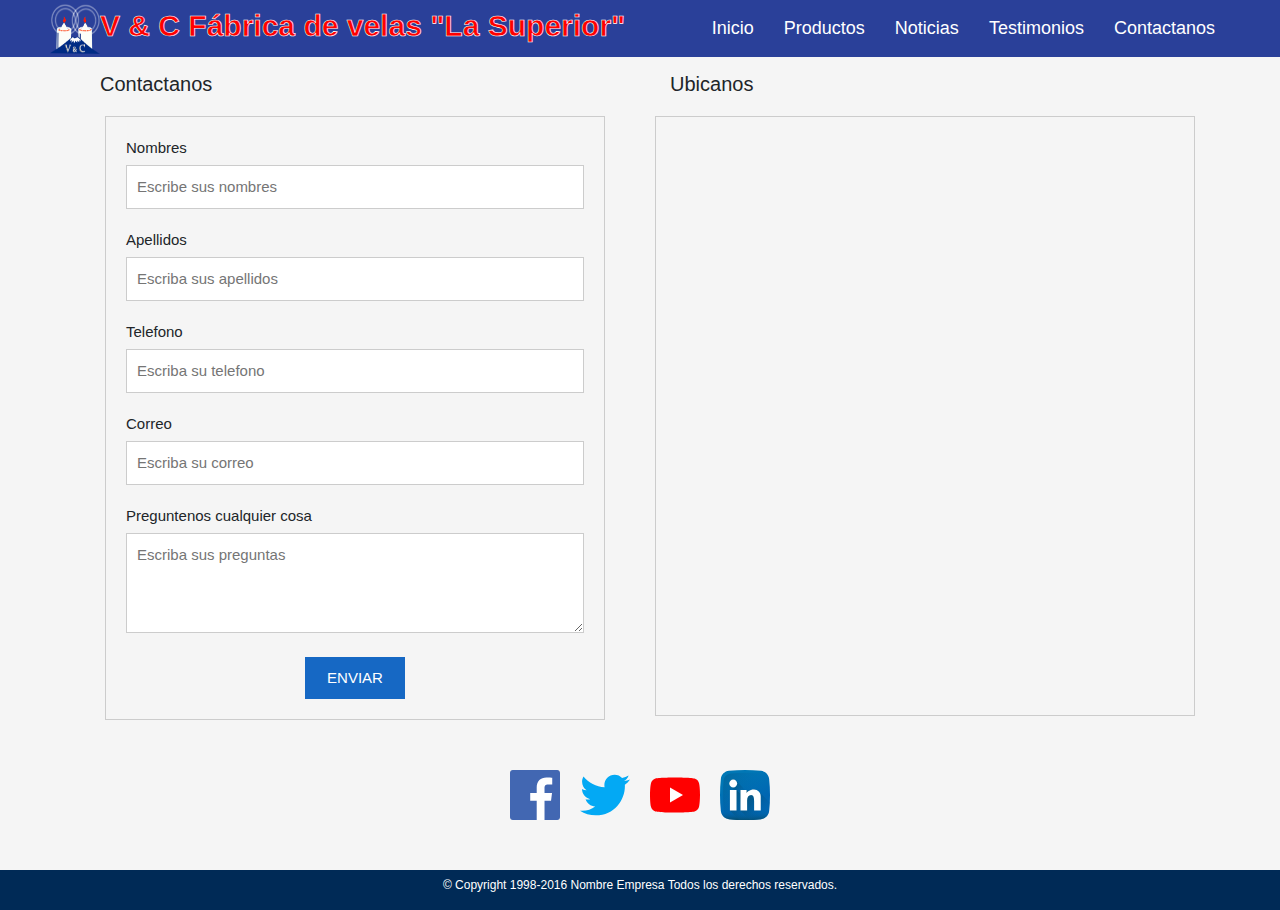
==== DESARROLLO DEL PROYECTO WEB/Fabrica_de_Velas_La_Superior/contactanos.html @ 58a60f34 "pagina web  index, productos, noticias y contactanos" ====
<!doctype html>
<html lang="es">
<head>
    <meta charset="UTF-8">
    <meta name="viewport"
          content="width=device-width, user-scalable=no, initial-scale=1.0, maximum-scale=1.0, minimum-scale=1.0">
    <meta http-equiv="X-UA-Compatible" content="ie=edge">
    <title>Contactanos</title>
    <link rel="stylesheet" href="css/normalize.css">
    <link rel="stylesheet" href="css/bootstrap.css">
    <link rel="stylesheet" href="css/style.css">
</head>
<body>

    <!--HEADER Y MENU DE LA PAGINA WEB CON RESPONSIVE EN RESOLUCIONES DE 1920px 1360px 1280px 1080px 480px y 380px-->

     <!--#region menu del inicio-->
    <header>
        <nav class="navbar navbar-expand-xl navbar-light">
            <a href="#" class="d-flex align-items-center">

                <img class="logo-img" src="img/logo/logo-final-sinmargen.png" alt="logo de la empresa">
            </a>
            <a href="#" class="d-flex justify-content-center align-items-center">
                <h1 class="nombre-empresa">V & C Fábrica de velas "La Superior"</h1>
            </a>

            <button type="button" class="navbar-toggler" data-toggle="collapse" data-target="#firstNavbar">
                <div class="icon-menu">

                </div>
            </button>
            <div class="collapse navbar-collapse" id="firstNavbar">
                <ul class="navbar-nav ml-auto">
                    <li class="nav-item"><a class="nav-link" href="#">Inicio</a></li>
                    <li class="nav-item"><a class="nav-link" href="#">Productos</a></li>
                    <li class="nav-item"><a class="nav-link" href="#">Noticias</a></li>
                    <li class="nav-item"><a class="nav-link" href="#">Testimonios</a></li>
                    <li class="nav-item"><a class="nav-link" href="#">Contactanos</a></li>
                </ul>
            </div>
        </nav>
    </header>
    <!--#endregion menu del inicio-->

    <!--AQUI TERMINA EL HEADER-->



    <!--AQUI INICIA EL CONTENIDO PRINCIPAL DE LA PAGINA-->

   <main>
    <section class="container">
        <div class="row">
            <!--#region CONTACTANOS-->
            <div class="col-lg-6">
                <h2 class="p-4">Contactanos</h2>
                <form class="formulario-contactanos">
                    <label class="label-contactanos" for="nombre">Nombres</label>
                    <input class="input-contactanos" type="text" id="nombre" placeholder="Escribe sus nombres">
                    <label class="label-contactanos" for="apellido">Apellidos</label>
                    <input class="input-contactanos" type="text" id="apellido" placeholder="Escriba sus apellidos">
                    <label class="label-contactanos" for="telefono">Telefono</label>
                    <input class="input-contactanos" type="text" id="telefono" placeholder="Escriba su telefono">
                    <label class="label-contactanos" for="email">Correo</label>
                    <input class="input-contactanos" type="email" id="email" placeholder="Escriba su correo">
                    <label class="label-contactanos" for="preguntar">Preguntenos cualquier cosa</label>
                    <textarea class="textarea-contactanos" class="" id="preguntar" placeholder="Escriba sus preguntas"></textarea>
                    <input class="input-contactanos mx-auto d-block" type="submit"  value="ENVIAR">
                </form>
            </div>
            <!--#endregion CONTACTANOS-->

            <!--#region UBICANOS-->
            <div class="col-lg-6">
                <h2 class="p-4">Ubicanos</h2>
                <iframe class="mapa-contactanos" src="https://www.google.com/maps/embed?pb=!1m14!1m12!1m3!1d956.8520264488265!2d-71.53379548740885!3d-16.40408703189563!2m3!1f0!2f0!3f0!3m2!1i1024!2i768!4f13.1!5e0!3m2!1ses!2spe!4v1586885261281!5m2!1ses!2spe" 
                 frameborder="0"  allowfullscreen="" aria-hidden="false" tabindex="0"></iframe>
            </div>
            <!--#endregion UBICANOS-->
          </div>
    </section>
   </main>

    <!--AQUI TERMINA EL CONTENIDO PRINCIPAL DE LA PAGINA-->

    <!--AQUI COMIENZA EL FOOTER DE LA PAGINA WEB-->

    <!--#region pie de pagina-->
    <footer class="footer-contactanos">
        <div class="footer-redes-sociales-contactanos d-flex justify-content-center">
            <img src="img/redesociales/facebook.svg" alt="" class="red-social">
            <img src="img/redesociales/twitter.svg" alt="" class="red-social">
            <img src="img/redesociales/youtube.svg" alt="" class="red-social">
            <img src="img/redesociales/linkedin.svg" alt="" class="red-social">
        </div>
        <div class="copyright">
            <p>© Copyright 1998-2016 Nombre Empresa Todos los derechos reservados.</p>
        </div>
    </footer>
    <!--#endregion pie de pagina-->
    
    <!--AQUI TERMINA EL FOOTER DE LA PAGINA-->

<script src="js/jquery.js"></script>
<script src="js/bootstrap.js"></script>
<script src="js/popper.js"></script>
</body>
</html>
---- DESARROLLO DEL PROYECTO WEB/Fabrica_de_Velas_La_Superior/css/style.css ----
/*CSS del Header de la pagina*/
header {
    padding-left: 5rem;
    padding-right: 5rem;
    background-color: rgba(0,27,133,0.83);
}
h1{
    font-family: sans-serif;
    font-weight: bold;
    font-size: 3rem;
}
.nombre-empresa{
    -webkit-text-stroke: 0.6px white;
    color: red;
}
.logo-img{
    width: 5rem;
    height: 5rem;
}
.navbar{
    padding: 0;
}
.nav-item{
    padding: 1rem;
}
.nav-link{
    color: white !important;
    font-size: 1.8rem;
    font-family: "Open sans", sans-serif;
    text-align: center;
}
.icon-menu{
    width: 3.5rem;
    height: 3.5rem;
    background: url("../img/menu/menu-white.svg") no-repeat no-repeat;
}
/*CSS del Header de la pagina*/

/*CSS PARA OTROS COMPONENTES*/



/*----------------------------------------*/
/* COMIENZO de estilos css del index */
/*-----------------------------------------*/

body {
    background: #F5F5F5;
}

.fondo-mision-vision-index {
    background:url(../img/inicio/Fondo.jpg);
    width: 100%;
    background-size: cover;
    color: white;
}

.fondo-mision-vision-index p {
    font-size: 1.5rem;
}

.imagen-index {
    width: 100%;
    height: auto;
    border: 1px solid black;
}

.imagen-mision, .imagen-vision {
    width: 250px;
    height: 200px;
    border: 2px solid white;
}

section article p {
    font-size: 1.5rem;
}

.imagen-testimonio-index {

    width: 250px;
    height:250px;
    border-radius: 50%;
    border: 3px solid #7e7676;
    /* box-shadow: 5px 5px 0px #bbaeae; */
}

.mas-informacion-index {
    font-size: 1.3rem;
}

.testominio-texto-index {
    font-size: 1.3rem;
}



/*----------------------------------------*/
/* FINAL de estilos css del index */
/*-----------------------------------------*/



/*----------------------------------------*/
/* COMIENZO de estilos css del PRODUCTOS */
/*-----------------------------------------*/
.foto-productos {
    width: 300px;
    height: 300px;
    margin-bottom: 30px;
    border: 1px solid #000000  
}

.mas-informacion-productos {
    font-size: 1.5rem;
}
/*----------------------------------------*/
/* FINAL de estilos css del PRODUCTOS */
/*-----------------------------------------*/


/*--------------------------*/
/* COMIENZO de estilos css contactanos */
/*--------------------------*/


.formulario-contactanos {
    margin: 20px;
    padding: 20px;
    margin-top:0px;
    border: 1px solid #cccccc;
    margin-bottom: 40px;
}

.label-contactanos {
    display: block;
    font-size: 1.5rem;
    width: 100%;
}

.input-contactanos, .textarea-contactanos {
    margin-bottom: 20px;
    font-size: 1.5rem;
    width: 100%;
    padding: 10px;
    box-sizing: border-box; /* Duda */
    border: 1px solid #cccccc;
   
}

.textarea-contactanos {
    resize: vertical;  /* para ampliar el textarea both (ambos lados), horizontal */
    max-height: 300px;
    min-height: 100px;
}

input[type="submit"] {
    margin-bottom: 0px;
    background: #1668c4;
    color: white;
    border: none;
    width: 100px;
}

input[type="submit"]:hover {
    background: #4a88f4;
    cursor: pointer;
}


.mapa-contactanos {
    border: 1px solid #cccccc;
    height: 600px;
    width:100%;
    margin-bottom: 40px;
}

.footer-contactanos {
    background: #F5F5F5;
}

/*  comienzo codigo footer contactanos*/

.footer-redes-sociales-contactanos{
    padding: 1rem;
}
.footer-redes-sociales-contactanos>img{
    margin-left: 1rem;
    margin-right: 1rem;
}
.footer-redes-sociales-contactanos>img{
    width: 5rem;
    height: 5rem;
}

.footer-redes-sociales-contactanos{
    margin-bottom: 40px;
}

/*--------------------------*/
/* FINAL de estilos css contactanos */
/*--------------------------*/

/*--------------------------*/
/* INICIO de estilo de noticias */
/*--------------------------*/

.imagen-noticias {
    width: 100%px;
    height: auto;
}

.input-noticias {
    font-size: 1.5rem;
    width: 70%;
}

.button-noticias>img {
    width: 25px;
    height: auto;
}

.publicaciones-noticias>li>a{
    font-size: 1.5rem;
}

/*--------------------------*/
/* FINAL de estilo de noticias */
/*--------------------------*/


/*CSS PARA OTROS COMPONENTES*/

/*Footer Para Resolucion de 1360 1280 e*/
footer{
    background-color: rgba(0,27,133,0.83);
}

footer>.row{
    margin: 0;
}
.footer-card{
    padding-top: 4rem;
    padding-left: 2rem;
    padding-right: 2rem;
}
.footer-card>h5{
    padding-bottom: 1.5rem;
    font-size: 2rem;
    color: white;
}
.footer-card>p{
    margin: 0.5rem;
    padding: 1rem;
    font-size: 1.5rem;
    color: white;
}
.footer-card>p>span{
    font-size: 1.5rem;
    color: white;
}

.footer-map{
    padding-top: 4rem;
}
.footer-map>iframe{
    width: 45rem;
    height: 32rem;
}

.footer-noticia{
    padding-top: 4rem;
    padding-left: 2rem;
    padding-right: 2rem;
}
.footer-noticia>.row{
    margin: 0;
}
.footer-noticia>h5{
    padding-bottom: 1rem;
    font-size: 2rem;
    color: white;
}
.footer-noticia>.row>p{
    padding: 0;
    font-size: 1.5rem;
    color: white;
}
.footer-noticia>.row>div>a{
    color: white;
    font-size: 1.5rem;
}
.footer-noticia-img{
    width: 40rem;
    height: 30rem;
}

.footer-redes-sociales{
    padding: 1rem;
}
.footer-redes-sociales>img{
    margin-left: 1rem;
    margin-right: 1rem;
}
.footer-redes-sociales>img{
    width: 5rem;
    height: 5rem;
}

.copyright{
    margin-top: 1rem;
    height: 4rem;
    background: #002A56;
    display: flex;
    justify-content: center;
    align-items: center;
}
.copyright>p{
    text-align: center;
    color: white;
    font-size: 1.2rem;
}
/*Footer Para Resolucion de 1360 1280 e*/

/*Para que la pagina sea Resposive */
@media (min-width: 1920px) {
    /*CSS del Header de la pagina*/
    header{
        padding-left: 6rem;
        padding-right: 6rem;
    }
    h1{
        font-size: 4rem;
    }
    .logo-img{
        width: 6.5rem;
        height: 6.5rem;
    }

    .nav-link{
        color: white;
        font-size: 2rem;
    }
    /*CSS del Header de la pagina*/

    /*Footer para resolucion de 1920px e*/
    .footer-card{
        padding: 5rem;
    }
    .footer-card>h5{
        padding-bottom: 1.5rem;
        font-size: 3rem;
    }
    .footer-card>p{
        margin: 0.5rem;
        font-size: 2.5rem;
    }
    .footer-card>p>span{
        font-size: 2rem;
        color: white;
    }


    .footer-map>iframe{
        width: 55rem;
        height: 40rem;
    }

    .footer-noticia{
        padding-top: 4rem;
        padding-left: 3rem;
    }
    .footer-noticia>h5{
        color: white;
    }
    .footer-noticia>.row{
        width: 55rem;
    }
    .footer-noticia>.row>p{
        font-size: 2rem;
    }
    .footer-noticia>.row>div>a{
        font-size: 2rem;
    }
    .footer-noticia-img{
        width: 55rem;
        height: 35rem;
    }

    .footer-redes-sociales>img{
        width: 6.5rem;
        height: 6.5rem;
    }

    .copyright>p{

        font-size: 1.6rem;
    }
}
@media (max-width: 480px) {
    /*CSS del Header de la pagina*/
    header{
        padding-left: 0.5rem;
        padding-right: 0.5rem;
    }

    .navbar{
        padding-top: 1rem;
        padding-bottom: 1rem;
    }
    h1{
        font-family: sans-serif;
        font-size: 2rem;
    }
    .nombre-empresa{
        -webkit-text-stroke: 0.1px white;
        color: red;
    }
    .logo-img{
        width: 4.5rem;
        height: 4.5rem;
    }
    /*CSS del Header de la pagina*/
    .footer-noticia-img{
        width: 100%;
        height: 30rem;
    }

}
@media (max-width: 380px){
    /*CSS del Header de la pagina*/
    h1{
        font-family: sans-serif;
        font-size: 1.5rem;
    }
    /*CSS del Header de la pagina*/
}
/*Para que la pagina sea Resposive */
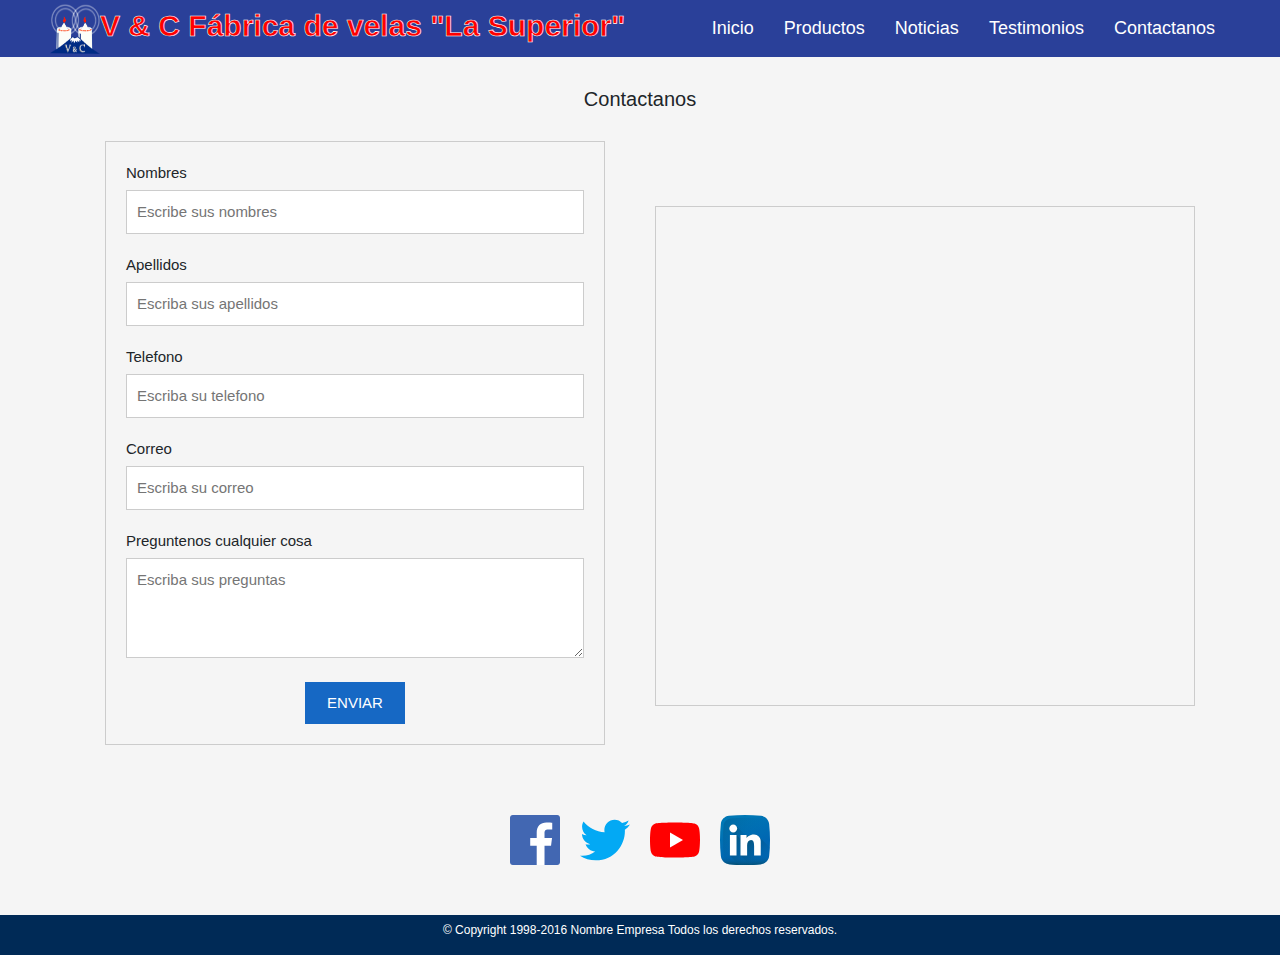
==== commit 8ea272ef: "avance casi terminado y mejorado" ====
--- a/DESARROLLO DEL PROYECTO WEB/Fabrica_de_Velas_La_Superior/contactanos.html
+++ b/DESARROLLO DEL PROYECTO WEB/Fabrica_de_Velas_La_Superior/contactanos.html
@@ -50,12 +50,16 @@
     <!--AQUI INICIA EL CONTENIDO PRINCIPAL DE LA PAGINA-->
 
    <main>
-    <section class="container">
+    <section class="container mb-5">
+        <div class="row">
+            <div class="col-lg-12 text-center">
+                <h2 class="my-5">Contactanos</h2>
+            </div>
+        </div>
         <div class="row">
             <!--#region CONTACTANOS-->
-            <div class="col-lg-6">
-                <h2 class="p-4">Contactanos</h2>
-                <form class="formulario-contactanos">
+            <div class="col-lg-6 ">
+                <form class="formulario-contactanos mb-5">
                     <label class="label-contactanos" for="nombre">Nombres</label>
                     <input class="input-contactanos" type="text" id="nombre" placeholder="Escribe sus nombres">
                     <label class="label-contactanos" for="apellido">Apellidos</label>
@@ -72,8 +76,7 @@
             <!--#endregion CONTACTANOS-->
 
             <!--#region UBICANOS-->
-            <div class="col-lg-6">
-                <h2 class="p-4">Ubicanos</h2>
+            <div class="col-lg-6 my-auto mb-5">
                 <iframe class="mapa-contactanos" src="https://www.google.com/maps/embed?pb=!1m14!1m12!1m3!1d956.8520264488265!2d-71.53379548740885!3d-16.40408703189563!2m3!1f0!2f0!3f0!3m2!1i1024!2i768!4f13.1!5e0!3m2!1ses!2spe!4v1586885261281!5m2!1ses!2spe" 
                  frameborder="0"  allowfullscreen="" aria-hidden="false" tabindex="0"></iframe>
             </div>
--- a/DESARROLLO DEL PROYECTO WEB/Fabrica_de_Velas_La_Superior/css/style.css
+++ b/DESARROLLO DEL PROYECTO WEB/Fabrica_de_Velas_La_Superior/css/style.css
@@ -49,6 +49,17 @@
     background: #F5F5F5;
 }
 
+.titulo-banner-index{
+    font-size:5rem;
+    color: skyblue;
+
+}
+
+
+.texto-banner-index {
+    font-size:3rem;
+    color: skyblue;
+}
 .fondo-mision-vision-index {
     background:url(../img/inicio/Fondo.jpg);
     width: 100%;
@@ -71,7 +82,6 @@
     height: 200px;
     border: 2px solid white;
 }
-
 section article p {
     font-size: 1.5rem;
 }
@@ -92,8 +102,6 @@
 .testominio-texto-index {
     font-size: 1.3rem;
 }
-
-
 
 /*----------------------------------------*/
 /* FINAL de estilos css del index */
@@ -119,6 +127,7 @@
 /*-----------------------------------------*/
 
 
+
 /*--------------------------*/
 /* COMIENZO de estilos css contactanos */
 /*--------------------------*/
@@ -170,9 +179,8 @@
 
 .mapa-contactanos {
     border: 1px solid #cccccc;
-    height: 600px;
+    height: 500px;
     width:100%;
-    margin-bottom: 40px;
 }
 
 .footer-contactanos {
@@ -193,6 +201,8 @@
     height: 5rem;
 }
 
+/* final codigo de cristian footer */
+
 .footer-redes-sociales-contactanos{
     margin-bottom: 40px;
 }
@@ -206,17 +216,16 @@
 /*--------------------------*/
 
 .imagen-noticias {
-    width: 100%px;
+    width: 100%;
     height: auto;
 }
 
 .input-noticias {
     font-size: 1.5rem;
-    width: 70%;
-}
-
+
+}
 .button-noticias>img {
-    width: 25px;
+    width: 22.5px;
     height: auto;
 }
 
@@ -224,9 +233,15 @@
     font-size: 1.5rem;
 }
 
+.Noticias-Leer-Mas {
+    font-size: 1.5rem;
+}
+
 /*--------------------------*/
 /* FINAL de estilo de noticias */
 /*--------------------------*/
+
+
 
 
 /*CSS PARA OTROS COMPONENTES*/
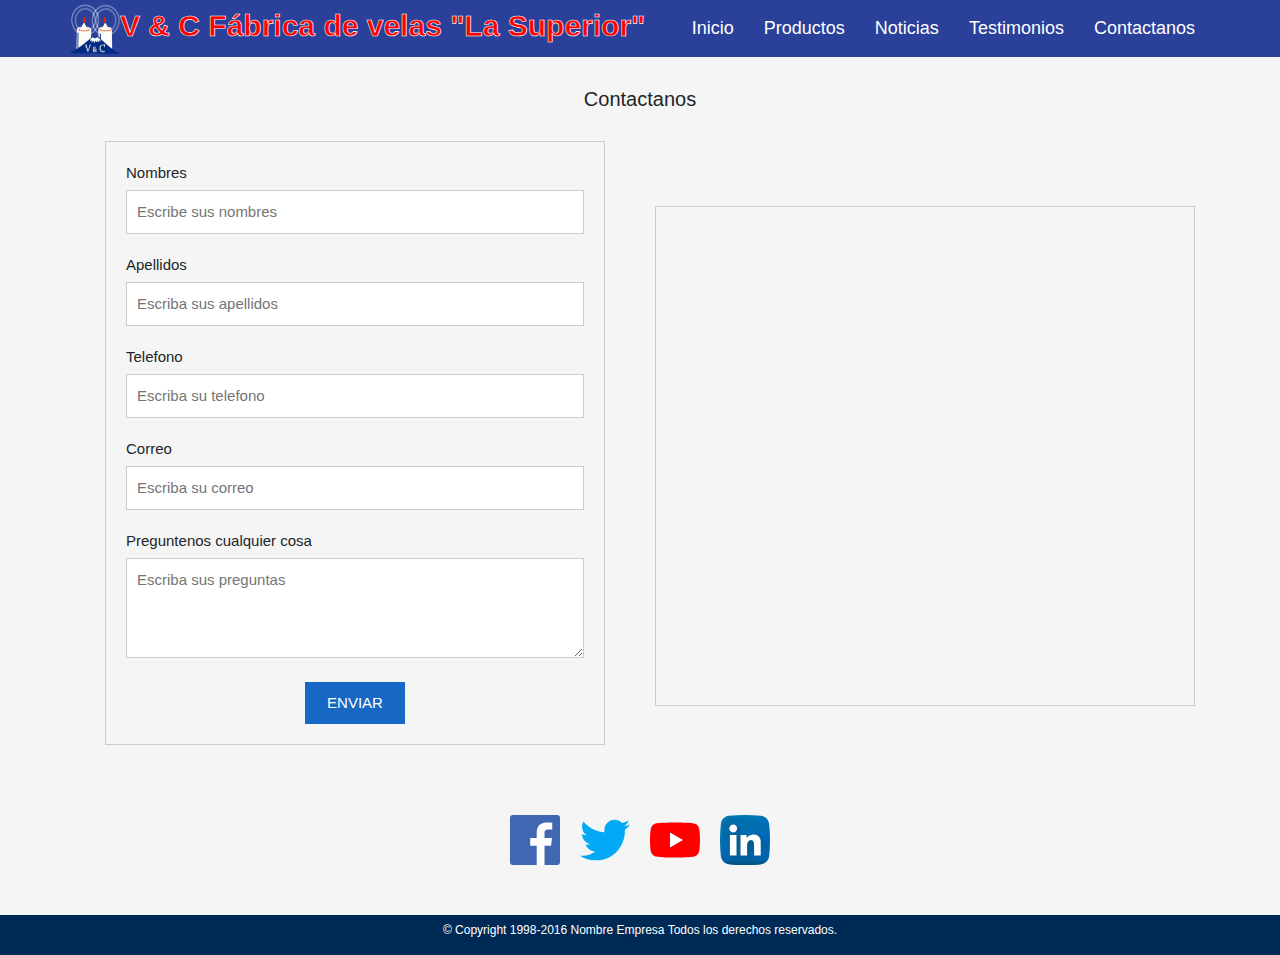
==== commit 8e847dd6: "Mejoramiento de la pagina web" ====
--- a/DESARROLLO DEL PROYECTO WEB/Fabrica_de_Velas_La_Superior/contactanos.html
+++ b/DESARROLLO DEL PROYECTO WEB/Fabrica_de_Velas_La_Superior/contactanos.html
@@ -16,7 +16,7 @@
 
      <!--#region menu del inicio-->
     <header>
-        <nav class="navbar navbar-expand-xl navbar-light">
+        <nav class="navbar navbar-expand-xl navbar-light container">
             <a href="#" class="d-flex align-items-center">
 
                 <img class="logo-img" src="img/logo/logo-final-sinmargen.png" alt="logo de la empresa">
--- a/DESARROLLO DEL PROYECTO WEB/Fabrica_de_Velas_La_Superior/css/style.css
+++ b/DESARROLLO DEL PROYECTO WEB/Fabrica_de_Velas_La_Superior/css/style.css
@@ -251,67 +251,37 @@
     background-color: rgba(0,27,133,0.83);
 }
 
-footer>.row{
-    margin: 0;
-}
-.footer-card{
-    padding-top: 4rem;
-    padding-left: 2rem;
-    padding-right: 2rem;
-}
-.footer-card>h5{
-    padding-bottom: 1.5rem;
+iframe {
+    width: 100%;
+    height: 280px;
+}
+
+.imagen-footer-noticia {
+    width: 100%;
+    height: 280px;
+}
+
+.footer-item-titulo {
     font-size: 2rem;
     color: white;
 }
-.footer-card>p{
-    margin: 0.5rem;
-    padding: 1rem;
-    font-size: 1.5rem;
-    color: white;
-}
-.footer-card>p>span{
-    font-size: 1.5rem;
-    color: white;
-}
-
-.footer-map{
-    padding-top: 4rem;
-}
-.footer-map>iframe{
-    width: 45rem;
-    height: 32rem;
-}
-
-.footer-noticia{
-    padding-top: 4rem;
-    padding-left: 2rem;
-    padding-right: 2rem;
-}
-.footer-noticia>.row{
-    margin: 0;
-}
-.footer-noticia>h5{
-    padding-bottom: 1rem;
-    font-size: 2rem;
-    color: white;
-}
-.footer-noticia>.row>p{
-    padding: 0;
-    font-size: 1.5rem;
-    color: white;
-}
-.footer-noticia>.row>div>a{
-    color: white;
-    font-size: 1.5rem;
-}
-.footer-noticia-img{
-    width: 40rem;
-    height: 30rem;
-}
+
+
+footer p, footer span {
+    font-size: 1.5rem;
+    color: white;
+}
+
+.leer-mas-footer {
+    font-size: 1.5rem;
+    color: white;
+}
+
+
 
 .footer-redes-sociales{
     padding: 1rem;
+
 }
 .footer-redes-sociales>img{
     margin-left: 1rem;
@@ -321,6 +291,7 @@
     width: 5rem;
     height: 5rem;
 }
+
 
 .copyright{
     margin-top: 1rem;
@@ -335,6 +306,9 @@
     color: white;
     font-size: 1.2rem;
 }
+
+
+
 /*Footer Para Resolucion de 1360 1280 e*/
 
 /*Para que la pagina sea Resposive */
@@ -359,58 +333,7 @@
     /*CSS del Header de la pagina*/
 
     /*Footer para resolucion de 1920px e*/
-    .footer-card{
-        padding: 5rem;
-    }
-    .footer-card>h5{
-        padding-bottom: 1.5rem;
-        font-size: 3rem;
-    }
-    .footer-card>p{
-        margin: 0.5rem;
-        font-size: 2.5rem;
-    }
-    .footer-card>p>span{
-        font-size: 2rem;
-        color: white;
-    }
-
-
-    .footer-map>iframe{
-        width: 55rem;
-        height: 40rem;
-    }
-
-    .footer-noticia{
-        padding-top: 4rem;
-        padding-left: 3rem;
-    }
-    .footer-noticia>h5{
-        color: white;
-    }
-    .footer-noticia>.row{
-        width: 55rem;
-    }
-    .footer-noticia>.row>p{
-        font-size: 2rem;
-    }
-    .footer-noticia>.row>div>a{
-        font-size: 2rem;
-    }
-    .footer-noticia-img{
-        width: 55rem;
-        height: 35rem;
-    }
-
-    .footer-redes-sociales>img{
-        width: 6.5rem;
-        height: 6.5rem;
-    }
-
-    .copyright>p{
-
-        font-size: 1.6rem;
-    }
+  
 }
 @media (max-width: 480px) {
     /*CSS del Header de la pagina*/
@@ -436,10 +359,7 @@
         height: 4.5rem;
     }
     /*CSS del Header de la pagina*/
-    .footer-noticia-img{
-        width: 100%;
-        height: 30rem;
-    }
+   
 
 }
 @media (max-width: 380px){
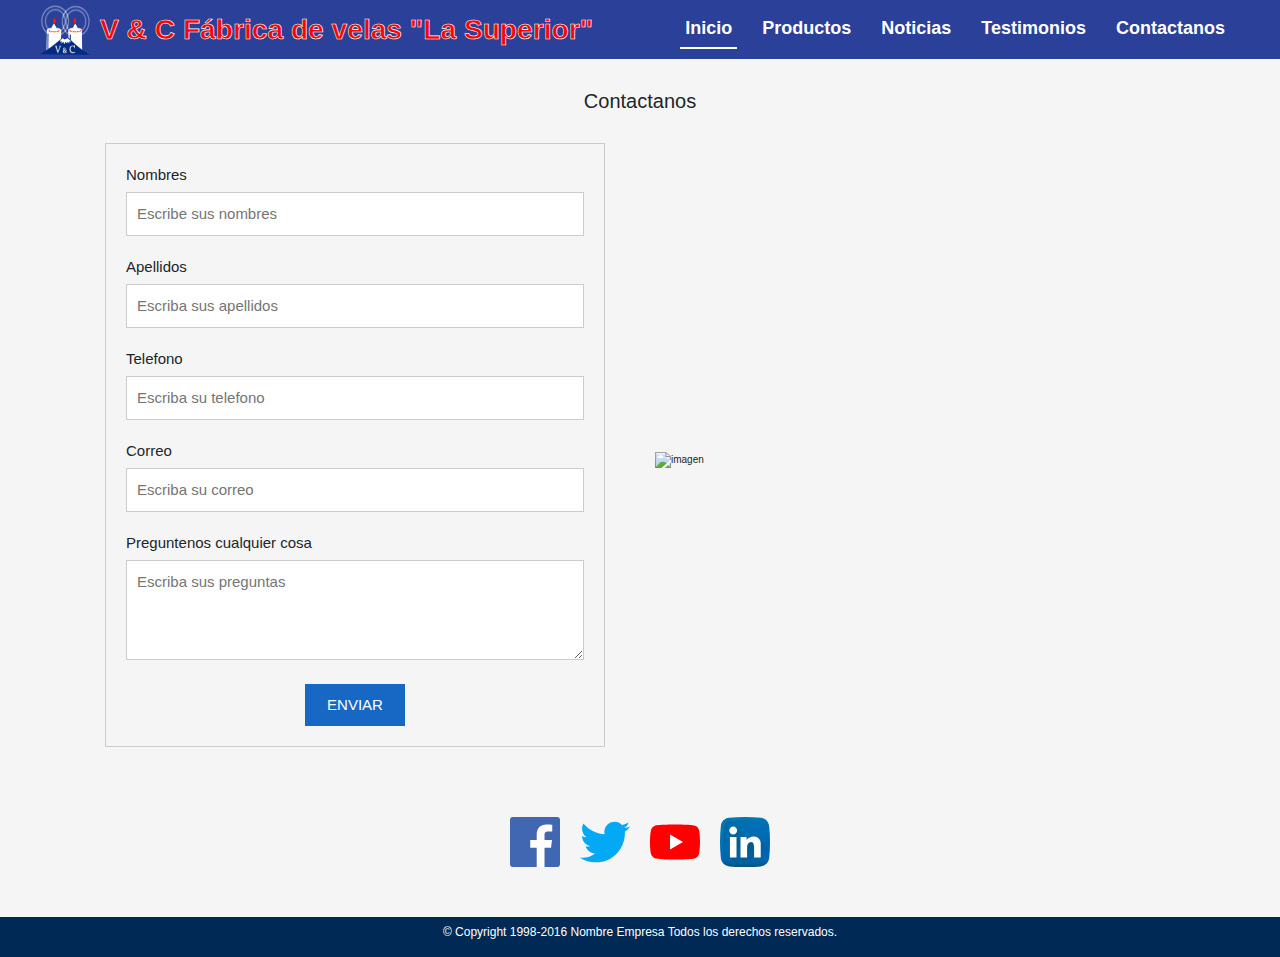
==== commit 975147b5: "Avance de la pagina" ====
--- a/DESARROLLO DEL PROYECTO WEB/Fabrica_de_Velas_La_Superior/contactanos.html
+++ b/DESARROLLO DEL PROYECTO WEB/Fabrica_de_Velas_La_Superior/contactanos.html
@@ -14,33 +14,32 @@
 
     <!--HEADER Y MENU DE LA PAGINA WEB CON RESPONSIVE EN RESOLUCIONES DE 1920px 1360px 1280px 1080px 480px y 380px-->
 
-     <!--#region menu del inicio-->
+    <!--#region menu del inicio-->
     <header>
-        <nav class="navbar navbar-expand-xl navbar-light container">
+        <nav class="navbar navbar-expand-xl navbar-light">
             <a href="#" class="d-flex align-items-center">
-
-                <img class="logo-img" src="img/logo/logo-final-sinmargen.png" alt="logo de la empresa">
+              <img class="logo-img" src="img/logo/logo-final-sinmargen.png" alt="logo de la empresa">
             </a>
-            <a href="#" class="d-flex justify-content-center align-items-center">
-                <h1 class="nombre-empresa">V & C Fábrica de velas "La Superior"</h1>
+            <a href="#" class="d-flex justify-content-center align-items-end nombre-empresa">
+              <h1>V & C Fábrica de velas "La Superior"</h1>
             </a>
-
+  
             <button type="button" class="navbar-toggler" data-toggle="collapse" data-target="#firstNavbar">
-                <div class="icon-menu">
-
-                </div>
+              <div class="icon-menu">
+  
+              </div>
             </button>
             <div class="collapse navbar-collapse" id="firstNavbar">
                 <ul class="navbar-nav ml-auto">
-                    <li class="nav-item"><a class="nav-link" href="#">Inicio</a></li>
-                    <li class="nav-item"><a class="nav-link" href="#">Productos</a></li>
-                    <li class="nav-item"><a class="nav-link" href="#">Noticias</a></li>
-                    <li class="nav-item"><a class="nav-link" href="#">Testimonios</a></li>
-                    <li class="nav-item"><a class="nav-link" href="#">Contactanos</a></li>
+                      <li class="nav-item"><a class="nav-link active" href="#">Inicio</a></li>
+                      <li class="nav-item"><a class="nav-link" href="#">Productos</a></li>
+                      <li class="nav-item"><a class="nav-link" href="#">Noticias</a></li>
+                      <li class="nav-item"><a class="nav-link" href="#">Testimonios</a></li>
+                      <li class="nav-item"><a class="nav-link" href="#">Contactanos</a></li>
                 </ul>
             </div>
         </nav>
-    </header>
+     </header>
     <!--#endregion menu del inicio-->
 
     <!--AQUI TERMINA EL HEADER-->
@@ -77,8 +76,7 @@
 
             <!--#region UBICANOS-->
             <div class="col-lg-6 my-auto mb-5">
-                <iframe class="mapa-contactanos" src="https://www.google.com/maps/embed?pb=!1m14!1m12!1m3!1d956.8520264488265!2d-71.53379548740885!3d-16.40408703189563!2m3!1f0!2f0!3f0!3m2!1i1024!2i768!4f13.1!5e0!3m2!1ses!2spe!4v1586885261281!5m2!1ses!2spe" 
-                 frameborder="0"  allowfullscreen="" aria-hidden="false" tabindex="0"></iframe>
+                <img  class="img-fluid" src="https://images.unsplash.com/photo-1582557072418-e968d7f5c2cf?ixlib=rb-1.2.1&ixid=eyJhcHBfaWQiOjEyMDd9&auto=format&fit=crop&w=500&q=60" alt="imagen">
             </div>
             <!--#endregion UBICANOS-->
           </div>
--- a/DESARROLLO DEL PROYECTO WEB/Fabrica_de_Velas_La_Superior/css/style.css
+++ b/DESARROLLO DEL PROYECTO WEB/Fabrica_de_Velas_La_Superior/css/style.css
@@ -1,19 +1,25 @@
-
-/*CSS del Header de la pagina*/
+/*--------------------------*/
+/*CSS del Header de la pagina comienzo*/
+/*--------------------------*/
+
 header {
-    padding-left: 5rem;
-    padding-right: 5rem;
+    padding-left: 4rem;
+    padding-right: 4rem;
     background-color: rgba(0,27,133,0.83);
 }
 h1{
+    -webkit-text-stroke: 0.6px white;
     font-family: sans-serif;
     font-weight: bold;
-    font-size: 3rem;
-}
-.nombre-empresa{
-    -webkit-text-stroke: 0.6px white;
     color: red;
-}
+    font-size: 2.2vw;
+    margin:0;
+    padding-left:1rem;
+}
+.nombre-empresa:hover{
+    text-decoration: none;
+}
+
 .logo-img{
     width: 5rem;
     height: 5rem;
@@ -27,6 +33,7 @@
 .nav-link{
     color: white !important;
     font-size: 1.8rem;
+    font-weight: bolder;
     font-family: "Open sans", sans-serif;
     text-align: center;
 }
@@ -35,15 +42,33 @@
     height: 3.5rem;
     background: url("../img/menu/menu-white.svg") no-repeat no-repeat;
 }
-/*CSS del Header de la pagina*/
-
-/*CSS PARA OTROS COMPONENTES*/
-
-
-
-/*----------------------------------------*/
+
+/*#region wordpress */
+
+.active{
+    border-bottom: 2px solid white;
+}
+.active:hover{
+    border-bottom: 2px solid #FFF77D;
+}
+
+/*#endregion */
+
+
+.nav-link:hover {
+    color: #FFF77D !important;
+    /* border-bottom: 2px solid #FFF77D; */
+}
+
+
+/*--------------------------*/
+/*CSS del Header de la pagina final*/
+/*--------------------------*/
+
+
+
 /* COMIENZO de estilos css del index */
-/*-----------------------------------------*/
+
 
 body {
     background: #F5F5F5;
@@ -61,7 +86,7 @@
     color: skyblue;
 }
 .fondo-mision-vision-index {
-    background:url(../img/inicio/Fondo.jpg);
+    background:url(https://images.unsplash.com/photo-1587165854791-827e2b4c753a?ixlib=rb-1.2.1&ixid=eyJhcHBfaWQiOjEyMDd9&auto=format&fit=crop&w=1352&q=80);
     width: 100%;
     background-size: cover;
     color: white;
@@ -78,8 +103,8 @@
 }
 
 .imagen-mision, .imagen-vision {
-    width: 250px;
-    height: 200px;
+    width: 100%;
+    height: 250px;
     border: 2px solid white;
 }
 section article p {
@@ -102,16 +127,11 @@
 .testominio-texto-index {
     font-size: 1.3rem;
 }
-
-/*----------------------------------------*/
 /* FINAL de estilos css del index */
-/*-----------------------------------------*/
-
-
-
-/*----------------------------------------*/
+
+
+
 /* COMIENZO de estilos css del PRODUCTOS */
-/*-----------------------------------------*/
 .foto-productos {
     width: 300px;
     height: 300px;
@@ -122,16 +142,52 @@
 .mas-informacion-productos {
     font-size: 1.5rem;
 }
-/*----------------------------------------*/
 /* FINAL de estilos css del PRODUCTOS */
-/*-----------------------------------------*/
-
-
-
-/*--------------------------*/
-/* COMIENZO de estilos css contactanos */
-/*--------------------------*/
-
+
+/* COMIENZO de estilos NOTICIAS */
+.imagen-noticias {
+    width: 100%;
+    height: auto;
+}
+
+.input-noticias {
+    font-size: 1.5rem;
+
+}
+.button-noticias>img {
+    width: 22.5px;
+    height: auto;
+}
+
+.publicaciones-noticias>li>a{
+    font-size: 1.5rem;
+}
+
+.Noticias-Leer-Mas {
+    font-size: 1.5rem;
+}
+
+.triangulo-noticias {
+    background: url(../img/noticias/flecha-correcta.svg) no-repeat left;
+    background-size: 1rem;
+    list-style-type: none;
+    padding: 1.5rem;
+
+}
+
+.publicaciones-noticias {
+    padding: 1.5rem;
+}
+
+
+
+/* FINAL de estilos NOTICIAS */
+
+
+
+
+
+/* COMIENZO de estilos css CONTACTANOS */
 
 .formulario-contactanos {
     margin: 20px;
@@ -187,7 +243,7 @@
     background: #F5F5F5;
 }
 
-/*  comienzo codigo footer contactanos*/
+/* footer contactanos*/
 
 .footer-redes-sociales-contactanos{
     padding: 1rem;
@@ -201,52 +257,20 @@
     height: 5rem;
 }
 
-/* final codigo de cristian footer */
+/* redes Sociales footer */
 
 .footer-redes-sociales-contactanos{
     margin-bottom: 40px;
 }
 
-/*--------------------------*/
 /* FINAL de estilos css contactanos */
-/*--------------------------*/
-
-/*--------------------------*/
-/* INICIO de estilo de noticias */
-/*--------------------------*/
-
-.imagen-noticias {
-    width: 100%;
-    height: auto;
-}
-
-.input-noticias {
-    font-size: 1.5rem;
-
-}
-.button-noticias>img {
-    width: 22.5px;
-    height: auto;
-}
-
-.publicaciones-noticias>li>a{
-    font-size: 1.5rem;
-}
-
-.Noticias-Leer-Mas {
-    font-size: 1.5rem;
-}
-
-/*--------------------------*/
-/* FINAL de estilo de noticias */
-/*--------------------------*/
-
-
-
-
-/*CSS PARA OTROS COMPONENTES*/
-
-/*Footer Para Resolucion de 1360 1280 e*/
+
+
+
+
+/*--------------------------*/
+/* CSS del footer comienzo */
+/*--------------------------*/
 footer{
     background-color: rgba(0,27,133,0.83);
 }
@@ -276,8 +300,6 @@
     font-size: 1.5rem;
     color: white;
 }
-
-
 
 .footer-redes-sociales{
     padding: 1rem;
@@ -307,67 +329,38 @@
     font-size: 1.2rem;
 }
 
-
-
-/*Footer Para Resolucion de 1360 1280 e*/
-
-/*Para que la pagina sea Resposive */
-@media (min-width: 1920px) {
-    /*CSS del Header de la pagina*/
+/*--------------------------*/
+/* CSS del footer final*/
+/*--------------------------*/
+
+
+
+/* #region resolucion 576px */
+
+@media (max-width: 1199px){
+    .active{
+        border:none;
+    }
+}
+
+/* #endregion resolucion 576px */
+
+
+
+/* #region resolucion 576px */
+
+@media (max-width: 576px){
+
+/*#region header */
     header{
-        padding-left: 6rem;
-        padding-right: 6rem;
+        padding: 1rem;
     }
     h1{
-        font-size: 4rem;
+        -webkit-text-stroke: 0.08px white;
+        font-size: 1.2rem;
     }
-    .logo-img{
-        width: 6.5rem;
-        height: 6.5rem;
-    }
-
-    .nav-link{
-        color: white;
-        font-size: 2rem;
-    }
-    /*CSS del Header de la pagina*/
-
-    /*Footer para resolucion de 1920px e*/
-  
-}
-@media (max-width: 480px) {
-    /*CSS del Header de la pagina*/
-    header{
-        padding-left: 0.5rem;
-        padding-right: 0.5rem;
-    }
-
-    .navbar{
-        padding-top: 1rem;
-        padding-bottom: 1rem;
-    }
-    h1{
-        font-family: sans-serif;
-        font-size: 2rem;
-    }
-    .nombre-empresa{
-        -webkit-text-stroke: 0.1px white;
-        color: red;
-    }
-    .logo-img{
-        width: 4.5rem;
-        height: 4.5rem;
-    }
-    /*CSS del Header de la pagina*/
-   
-
-}
-@media (max-width: 380px){
-    /*CSS del Header de la pagina*/
-    h1{
-        font-family: sans-serif;
-        font-size: 1.5rem;
-    }
-    /*CSS del Header de la pagina*/
-}
-/*Para que la pagina sea Resposive */+/*#endregion  */
+
+}
+
+/* #endregion resolucion 576px */
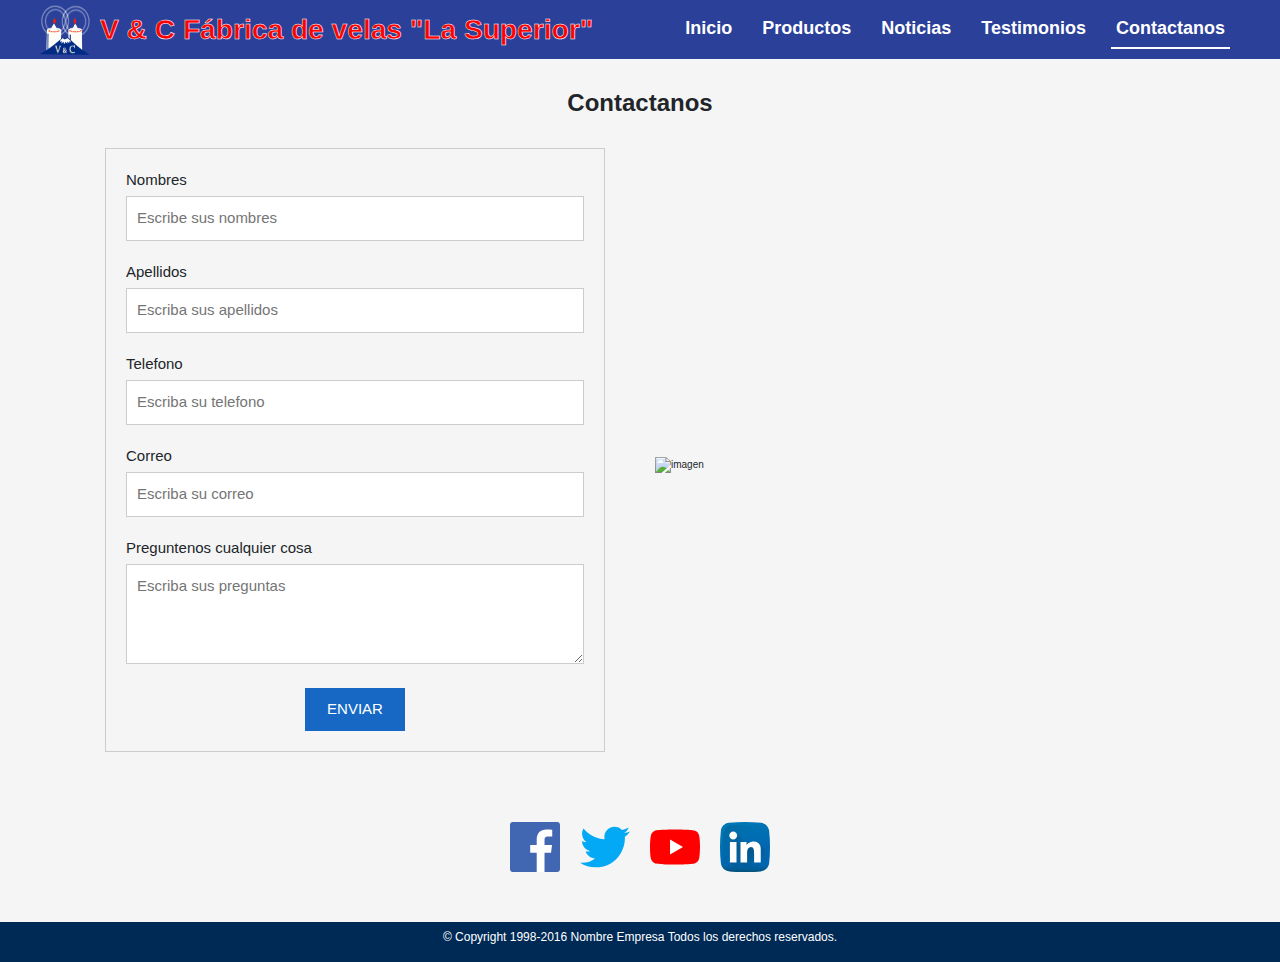
==== commit 723870be: "Proyecto terminando 1.0" ====
--- a/DESARROLLO DEL PROYECTO WEB/Fabrica_de_Velas_La_Superior/contactanos.html
+++ b/DESARROLLO DEL PROYECTO WEB/Fabrica_de_Velas_La_Superior/contactanos.html
@@ -5,7 +5,9 @@
     <meta name="viewport"
           content="width=device-width, user-scalable=no, initial-scale=1.0, maximum-scale=1.0, minimum-scale=1.0">
     <meta http-equiv="X-UA-Compatible" content="ie=edge">
-    <title>Contactanos</title>
+    <title>Contactanos | La Superior</title>
+    <link rel="shortcut icon" href="img/logo/favicon.png" type="image/png">
+
     <link rel="stylesheet" href="css/normalize.css">
     <link rel="stylesheet" href="css/bootstrap.css">
     <link rel="stylesheet" href="css/style.css">
@@ -23,7 +25,6 @@
             <a href="#" class="d-flex justify-content-center align-items-end nombre-empresa">
               <h1>V & C Fábrica de velas "La Superior"</h1>
             </a>
-  
             <button type="button" class="navbar-toggler" data-toggle="collapse" data-target="#firstNavbar">
               <div class="icon-menu">
   
@@ -31,11 +32,11 @@
             </button>
             <div class="collapse navbar-collapse" id="firstNavbar">
                 <ul class="navbar-nav ml-auto">
-                      <li class="nav-item"><a class="nav-link active" href="#">Inicio</a></li>
-                      <li class="nav-item"><a class="nav-link" href="#">Productos</a></li>
-                      <li class="nav-item"><a class="nav-link" href="#">Noticias</a></li>
-                      <li class="nav-item"><a class="nav-link" href="#">Testimonios</a></li>
-                      <li class="nav-item"><a class="nav-link" href="#">Contactanos</a></li>
+                      <li class="nav-item"><a class="nav-link" href="index.html">Inicio</a></li>
+                      <li class="nav-item"><a class="nav-link" href="productos.html">Productos</a></li>
+                      <li class="nav-item"><a class="nav-link" href="noticias.html">Noticias</a></li>
+                      <li class="nav-item"><a class="nav-link" href="index.html">Testimonios</a></li>
+                      <li class="nav-item"><a class="nav-link active" href="contactanos.html">Contactanos</a></li>
                 </ul>
             </div>
         </nav>
@@ -52,7 +53,7 @@
     <section class="container mb-5">
         <div class="row">
             <div class="col-lg-12 text-center">
-                <h2 class="my-5">Contactanos</h2>
+                <h2 class="my-5" style="font-weight: bolder; font-size: 2.4rem ;">Contactanos</h2>
             </div>
         </div>
         <div class="row">
--- a/DESARROLLO DEL PROYECTO WEB/Fabrica_de_Velas_La_Superior/css/style.css
+++ b/DESARROLLO DEL PROYECTO WEB/Fabrica_de_Velas_La_Superior/css/style.css
@@ -8,7 +8,7 @@
     background-color: rgba(0,27,133,0.83);
 }
 h1{
-    -webkit-text-stroke: 0.6px white;
+    -webkit-text-stroke: 0.5px white;
     font-family: sans-serif;
     font-weight: bold;
     color: red;
@@ -129,8 +129,6 @@
 }
 /* FINAL de estilos css del index */
 
-
-
 /* COMIENZO de estilos css del PRODUCTOS */
 .foto-productos {
     width: 300px;
@@ -144,6 +142,43 @@
 }
 /* FINAL de estilos css del PRODUCTOS */
 
+/* COMIENZO de estilos css de PRODUCTO 1 */
+.producto-1 {
+    width: 400px;
+    height: 400px;
+    margin: 0px auto;
+    display: flex;
+    margin-bottom: 30px;
+    border: 1px solid #000000
+}
+
+.producto-1-1 {
+    width: 150px;
+    height: 150px;
+    margin: 0px auto;
+    display: flex;
+    margin-bottom: 30px;
+    border: 1px solid #000000
+}
+
+.producto-slider {
+    width: 300px;
+    height: 300px;
+    margin: 0px auto;
+    display: flex;
+    margin-bottom: 30px;
+    border: 1px solid #000000
+}
+
+.paginacion-productos {
+    margin: 0px auto;
+    display: flex;
+    
+}
+
+/* FINAL de estilos css de PRODUCTO 1 */
+
+
 /* COMIENZO de estilos NOTICIAS */
 .imagen-noticias {
     width: 100%;
@@ -168,7 +203,7 @@
 }
 
 .triangulo-noticias {
-    background: url(../img/noticias/flecha-correcta.svg) no-repeat left;
+    background: url(../img/iconos/arrow/flecha-correcta.svg) no-repeat left;
     background-size: 1rem;
     list-style-type: none;
     padding: 1.5rem;
@@ -178,13 +213,107 @@
 .publicaciones-noticias {
     padding: 1.5rem;
 }
-
-
-
 /* FINAL de estilos NOTICIAS */
 
-
-
+/* COMIENZO de estilo de NOTICIA 1 */
+.imagen-noticia1 {
+    width: 100%;
+    height: auto;
+}
+
+.input-noticia1 {
+    font-size: 1.5rem;
+}
+
+.button-noticia1>img {
+    width: 22.5px;
+    height: auto;
+}
+
+
+.publicaciones-noticia1>li>a{
+    font-size: 1.5rem;
+}
+
+.imagen-noticia1-publicada {
+    width: 400px;
+    height: auto;
+}
+
+.Noticia1MasNoticias {
+    width: 450px;
+    height: 300px;
+    /* centrar */
+    margin: 0px auto;
+    display: flex;
+
+}
+.Noticias-Leer-Mas {
+    font-size: 1.5rem;
+}
+
+.triangulo-noticia1 {
+    background: url(../img/iconos/arrow/flecha-correcta.svg) no-repeat left;
+    background-size: 1rem;
+    list-style-type: none;
+    padding: 1.5rem;
+
+}
+
+.publicaciones-noticia1 {
+    padding: 1.5rem;
+}
+/* FINAL de estilo de NOTICIA 1 */
+
+/* #region producto */
+
+.nombre-producto{
+    font-size: 3rem;
+    font-weight: bolder;
+    text-align: center;
+}
+
+.carousel-img-producto{
+    padding-left: 8.5rem;
+    padding-right: 8.5rem;
+    width: 100%;
+    height: 60rem;
+}
+.carousel-control-prev-icon{
+    background: url(../img/iconos/arrow/Left-arrow.svg) no-repeat left;
+    height: 4rem;
+
+}
+.carousel-control-next-icon{
+    background: url(../img/iconos/arrow/Right-arrow.svg) no-repeat right;
+    height: 4rem;
+
+}
+.carousel-mini-productos{
+    display: flex;
+    justify-content: center;
+}
+.carousel-mini-producto{
+    padding: 1rem;
+    width: 15rem;
+    height: 15rem;
+}
+
+.carousel-descripcion-producto{
+    display: flex;
+    flex-direction: column;
+    justify-content: space-evenly;
+    align-items: center;
+}
+.producto-titulo-descripcion{
+    font-size: 2.4rem;
+    font-weight: bolder;
+}
+.producto-descripcion{
+    font-size: 1.6rem;
+}
+
+/* #endregion producto */
 
 
 /* COMIENZO de estilos css CONTACTANOS */
@@ -335,17 +464,26 @@
 
 
 
-/* #region resolucion 576px */
+/* #region resolucion 1199px */
 
 @media (max-width: 1199px){
+    h1{
+        -webkit-text-stroke: 0.08px white;
+    }
     .active{
         border:none;
     }
-}
-
-/* #endregion resolucion 576px */
-
-
+    .carousel-img-producto{
+        margin: 0 auto;
+        width: 100%;
+        height: 50rem;
+    }
+    .carousel-mini-producto{
+        width: 10rem;
+        height: 10rem;
+    }
+}
+/* #endregion resolucion 1199px */
 
 /* #region resolucion 576px */
 
@@ -357,8 +495,21 @@
     }
     h1{
         -webkit-text-stroke: 0.08px white;
-        font-size: 1.2rem;
-    }
+        font-size: 3.6vw;
+    }
+    .carousel-img-producto{
+        margin: 0;
+        padding: 0;
+        width: 100%;
+    }
+    .carousel-mini-productos{
+        display: none;
+    }
+
+    .nombre-producto {
+        text-align: center;
+    }
+  
 /*#endregion  */
 
 }
